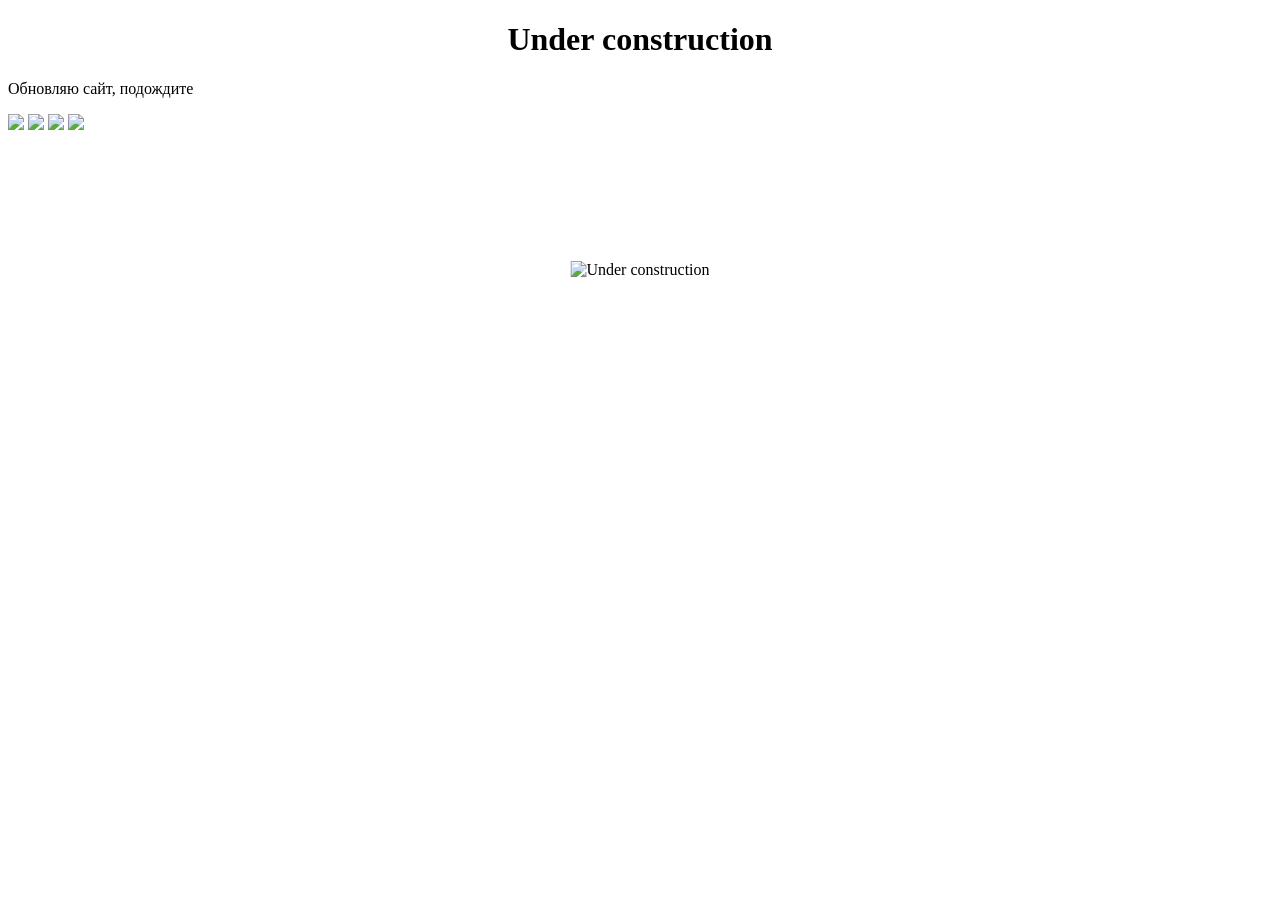
==== index.html @ 9c3b33ca "Create index.html" ====
<!DOCTYPE html>
<html lang="ru">
  <head>
    <meta charset="utf-8">
    <title>under construction</title>
  </head>
  <body>
    <h1 align="center">Under construction</h1>
    <p>Обновляю сайт, подождите</p>
    <img src="https://gitlab.com/RailTrooper/trooperland/-/raw/main/assets/under_constructon.png" style="position: fixed; bottom: 1%; left: 50%; transform: translateX(-50%); z-index: 999; height: 70%;" alt="Under construction">
    <a href="https://tamanotchi.world/"><img src="https://tamanotchi.world/includes/img/tamanotchi.gif"></a>
    <a href="https://ransei.neocities.org/"><img src="https://ransei.neocities.org/assets/img/embed.gif"></a>
    <a href="https://time-travelling-birb.neocities.org/"><img src="https://time-travelling-birb.neocities.org/images/TTB-button1.gif"></a>
    <a href="https://gobbolab.com/"><img src="https://gobbolab.com/images/buttons/gobbo_lab_button.gif"></a>
  </body>
</html>
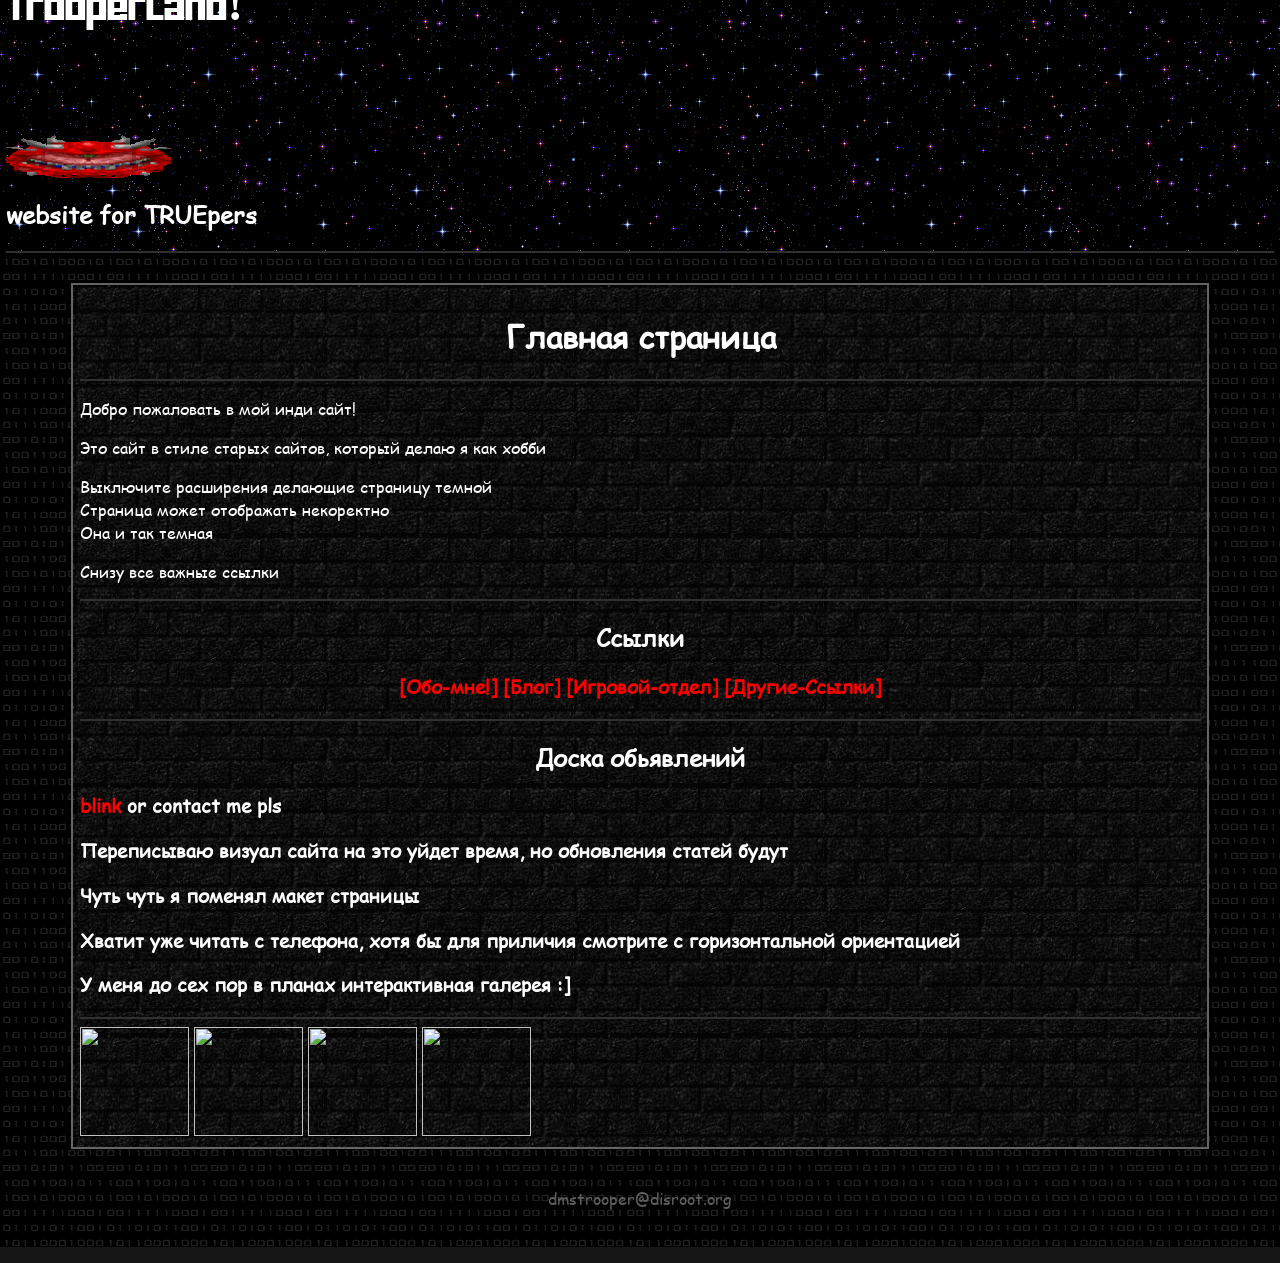
==== commit 37aea7e4: "Update site" ====
--- a/index.html
+++ b/index.html
@@ -1,16 +1,55 @@
-<!DOCTYPE html>
 <html lang="ru">
-  <head>
-    <meta charset="utf-8">
-    <title>under construction</title>
-  </head>
-  <body>
-    <h1 align="center">Under construction</h1>
-    <p>Обновляю сайт, подождите</p>
-    <img src="https://gitlab.com/RailTrooper/trooperland/-/raw/main/assets/under_constructon.png" style="position: fixed; bottom: 1%; left: 50%; transform: translateX(-50%); z-index: 999; height: 70%;" alt="Under construction">
-    <a href="https://tamanotchi.world/"><img src="https://tamanotchi.world/includes/img/tamanotchi.gif"></a>
-    <a href="https://ransei.neocities.org/"><img src="https://ransei.neocities.org/assets/img/embed.gif"></a>
-    <a href="https://time-travelling-birb.neocities.org/"><img src="https://time-travelling-birb.neocities.org/images/TTB-button1.gif"></a>
-    <a href="https://gobbolab.com/"><img src="https://gobbolab.com/images/buttons/gobbo_lab_button.gif"></a>
-  </body>
+<head>
+<meta charset="utf-8">
+<title>TrooperLand!</title>
+<link rel="stylesheet" href="/style.css">
+</head>
+<body>
+<div class="bar">
+<font size="5"><h1><a href="/main.xml" style="color: #ffffff; text-decoration: none; font-family: cacao-extravagant;">TrooperLand!</a></h1></font><img src="/assets/bouncycacodemon.gif" alt="Cacodemon"><h2>website for TRUEpers</h2>
+<hr>
+</div>
+<div class="block">
+
+    <h1 align="center">Главная страница</h1>
+<hr>
+    <p>Добро пожаловать в мой инди сайт!</p>
+    <p>Это сайт в стиле старых сайтов, который делаю я как хобби</p>
+    <p>
+      Выключите расширения делающие страницу темной<br>
+      Страница может отображать некоректно<br>
+      Она и так темная<br>
+    </p>
+    <p>Снизу все важные ссылки</p>
+  <hr>
+  
+    <h2 align="center">Ссылки</h2>
+    <h3 align="center">
+    <a href="/about.xml">[Обо-мне!]</a>
+    <a href="/blog/blog.xml">[Блог]</a>
+    <a href="/games/hub.xml">[Игровой-отдел]</a>
+    <a href="/links.xml">[Другие-Ссылки]</a>
+    </h3>
+  <hr>
+  
+    <h2 align="center">Доска обьявлений</h2>
+    <p></p>
+<p></p>
+    <h3>
+    <a href="/blink.xml">blink</a> or contact me pls
+    </h3>
+    <h3>Переписываю визуал сайта на это уйдет время, но обновления статей будут</h3>
+    <h3>Чуть чуть я поменял макет страницы</h3>
+    <h3>Хватит уже читать с телефона, хотя бы для приличия смотрите с горизонтальной ориентацией</h3>
+    <h3>У меня до сех пор в планах интерактивная галерея :]</h3>
+  <hr>
+  
+    <a href="https://tamanotchi.world/"><img src="https://tamanotchi.world/includes/img/tamanotchi.gif" style="width: 109px;"></a>
+    <a href="https://ransei.neocities.org/"><img src="https://ransei.neocities.org/assets/img/embed.gif" style="width: 109px;"></a>
+    <a href="https://time-travelling-birb.neocities.org/"><img src="https://time-travelling-birb.neocities.org/images/TTB-button1.gif" style="width: 109px;"></a>
+    <a href="https://gobbolab.com/"><img src="https://gobbolab.com/images/buttons/gobbo_lab_button.gif" style="width: 109px;"></a>
+  
+</div>
+<div class="email"><p align="center">dmstrooper@disroot.org </p></div>
+</body>
 </html>
--- a/style.css
+++ b/style.css
@@ -0,0 +1,73 @@
+@font-face {
+    font-family: 'cacao-extravagant';
+    src: url('/font/Cacao Extravagant.ttf');
+    font-weight: bold;
+    font-style: normal;
+}
+
+@font-face {
+    font-family: 'open-sans';
+    src: url('/font/OpenSans-Regular.ttf');
+    font-weight: normal;
+    font-style: normal;
+}
+
+@font-face {
+    font-family: 'comic-sans';
+    src: url('/font/ComicSans.ttf');
+    font-weight: normal;
+    font-style: normal;
+}
+
+body {
+    background-image: url('/assets/background/num.gif');
+    background-repeat: repeat;
+    background-position: top left;
+    background-color: #161616;
+    color: #ffffff;
+    font-family: comic-sans;
+
+}
+
+hr {
+  border: none;
+  border-top: 2px solid #303030;
+}
+
+.block {
+    background-image: url('/assets/background/brick1dark.jpg');
+    background-repeat: repeat;
+    background-position: top left;
+    background-color: #161616;
+    margin: 3% 5%;
+    padding: 0.5% 0.5%;
+    border: 2px solid #646464;
+}
+
+a {
+    color: #ff0000;
+    text-decoration: none;
+    border: none;
+}
+
+a:visited {
+    color: #ff4646;
+    text-decoration: none;
+    border: none;
+}
+
+.bar {
+    background-image: url('/assets/background/stars3.gif');
+    background-repeat: repeat;
+    background-position: top left;
+    background-color: #030303;
+    margin: -8px;
+    margin-top: -32px;
+    padding: 0% 0.5%;
+}
+
+.email {
+    position: relative;
+    padding-bottom: 1%;
+    color: #5e5e5e;
+}
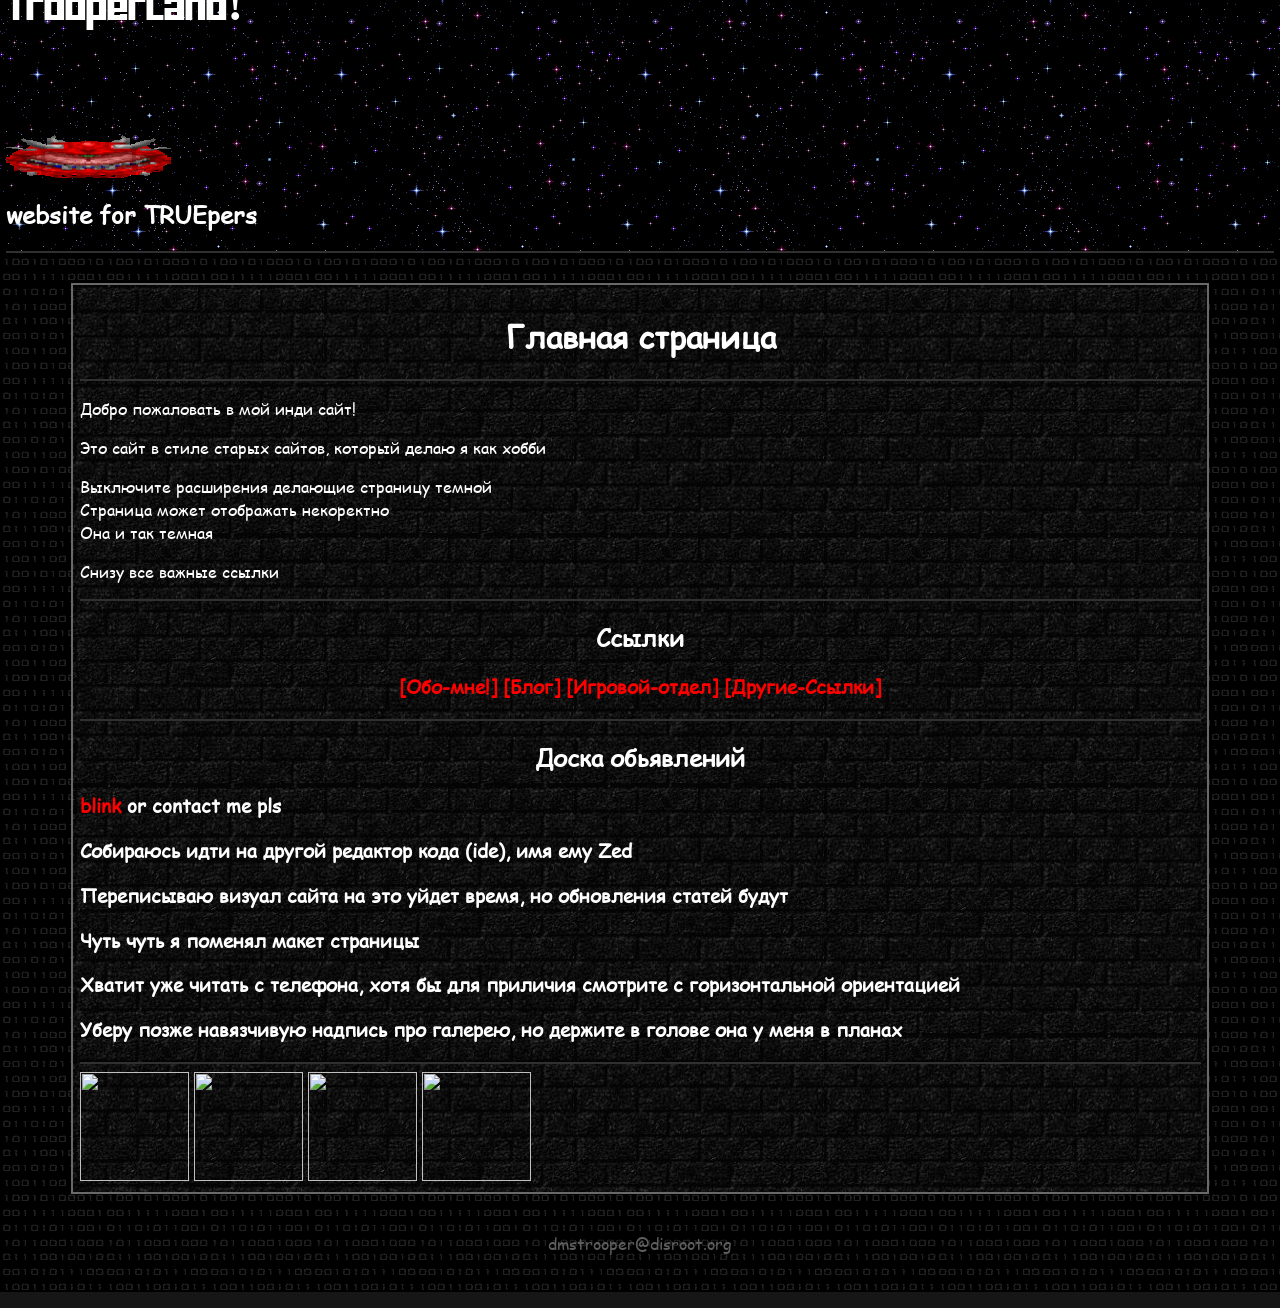
==== commit 62e7fc4a: "update +1102-1 yeah" ====
--- a/index.html
+++ b/index.html
@@ -2,6 +2,11 @@
 <head>
 <meta charset="utf-8">
 <title>TrooperLand!</title>
+<link rel="icon" href="/assets/favicon/favicon.ico" sizes="32x32">
+<link rel="icon" type="image/png" sizes="16x16" href="/assets/favicon/favicon-16x16.png">
+<link rel="icon" type="image/png" sizes="32x32" href="/assets/favicon/favicon-32x32.png">
+<link rel="apple-touch-icon" sizes="180x180" href="/assets/favicon/apple-touch-icon.png">
+<link rel="manifest" href="/assets/favicon/site.webmanifest">
 <link rel="stylesheet" href="/style.css">
 </head>
 <body>
@@ -38,10 +43,11 @@
     <h3>
     <a href="/blink.xml">blink</a> or contact me pls
     </h3>
+    <h3>Собираюсь идти на другой редактор кода (ide), имя ему Zed</h3>
     <h3>Переписываю визуал сайта на это уйдет время, но обновления статей будут</h3>
     <h3>Чуть чуть я поменял макет страницы</h3>
     <h3>Хватит уже читать с телефона, хотя бы для приличия смотрите с горизонтальной ориентацией</h3>
-    <h3>У меня до сех пор в планах интерактивная галерея :]</h3>
+    <h3>Уберу позже навязчивую надпись про галерею, но держите в голове она у меня в планах</h3>
   <hr>
   
     <a href="https://tamanotchi.world/"><img src="https://tamanotchi.world/includes/img/tamanotchi.gif" style="width: 109px;"></a>
--- a/style.css
+++ b/style.css
@@ -41,7 +41,7 @@
     background-color: #161616;
     margin: 3% 5%;
     padding: 0.5% 0.5%;
-    border: 2px solid #646464;
+    border: 2px solid #696969;
 }
 
 a {
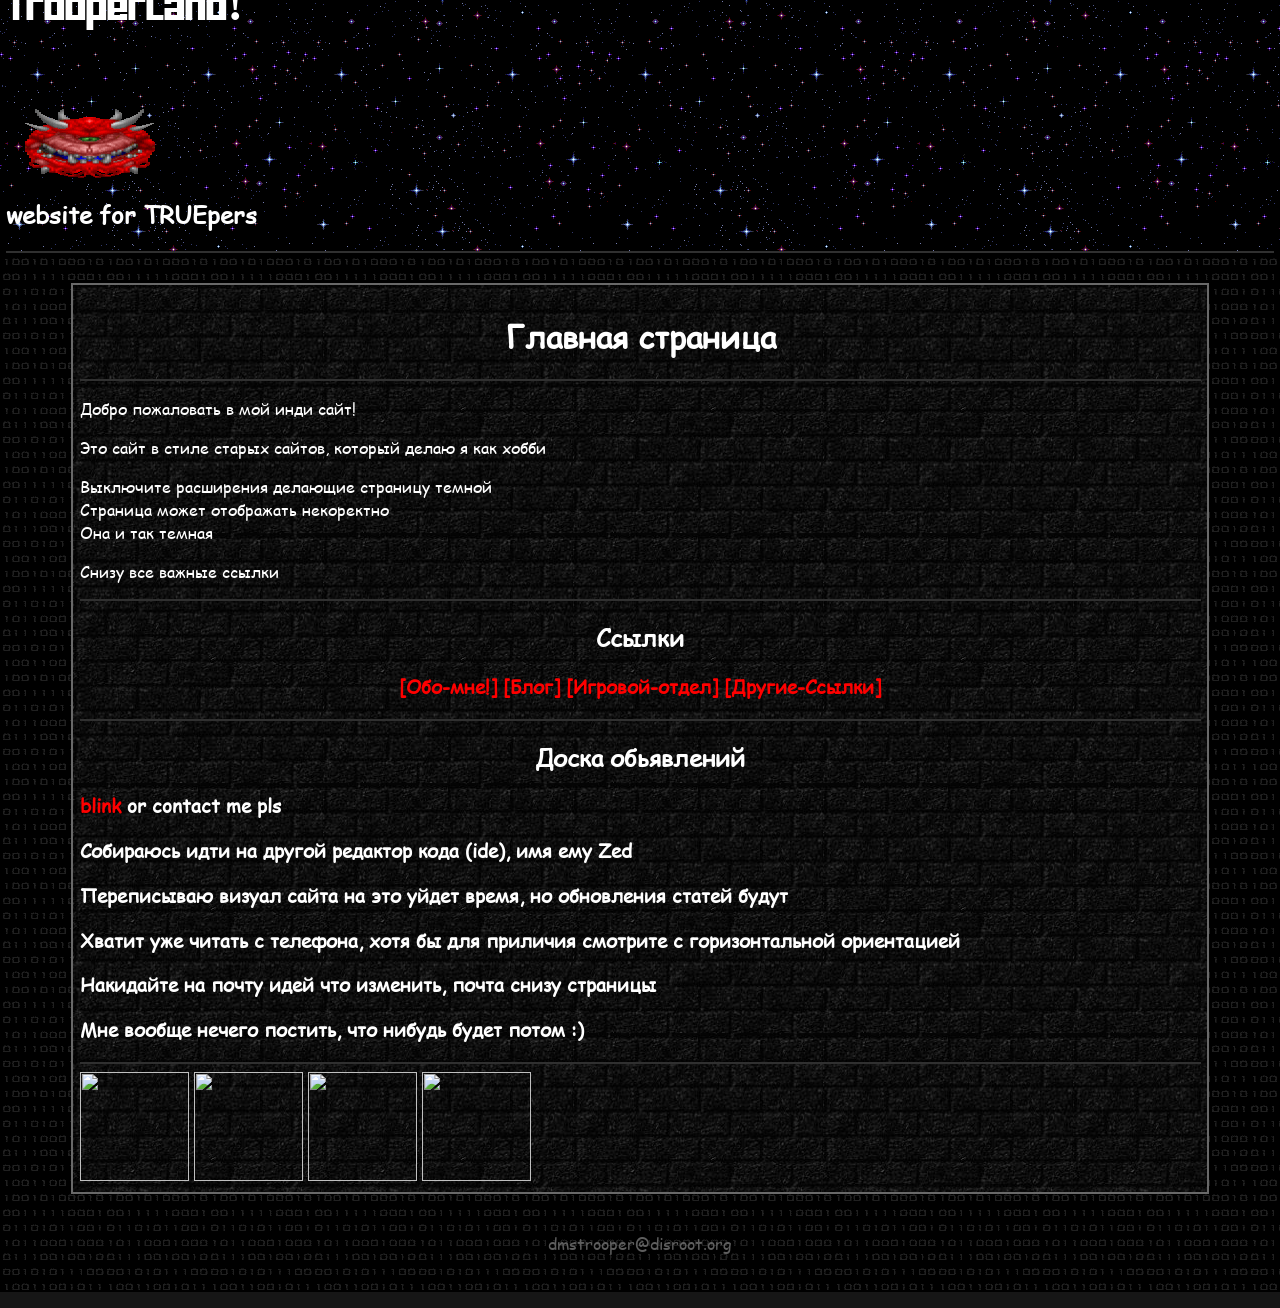
==== commit 27a4085c: "very small updates" ====
--- a/index.html
+++ b/index.html
@@ -45,9 +45,9 @@
     </h3>
     <h3>Собираюсь идти на другой редактор кода (ide), имя ему Zed</h3>
     <h3>Переписываю визуал сайта на это уйдет время, но обновления статей будут</h3>
-    <h3>Чуть чуть я поменял макет страницы</h3>
     <h3>Хватит уже читать с телефона, хотя бы для приличия смотрите с горизонтальной ориентацией</h3>
-    <h3>Уберу позже навязчивую надпись про галерею, но держите в голове она у меня в планах</h3>
+    <h3>Накидайте на почту идей что изменить, почта снизу страницы</h3>
+    <h3>Мне вообще нечего постить, что нибудь будет потом :)</h3>
   <hr>
   
     <a href="https://tamanotchi.world/"><img src="https://tamanotchi.world/includes/img/tamanotchi.gif" style="width: 109px;"></a>
